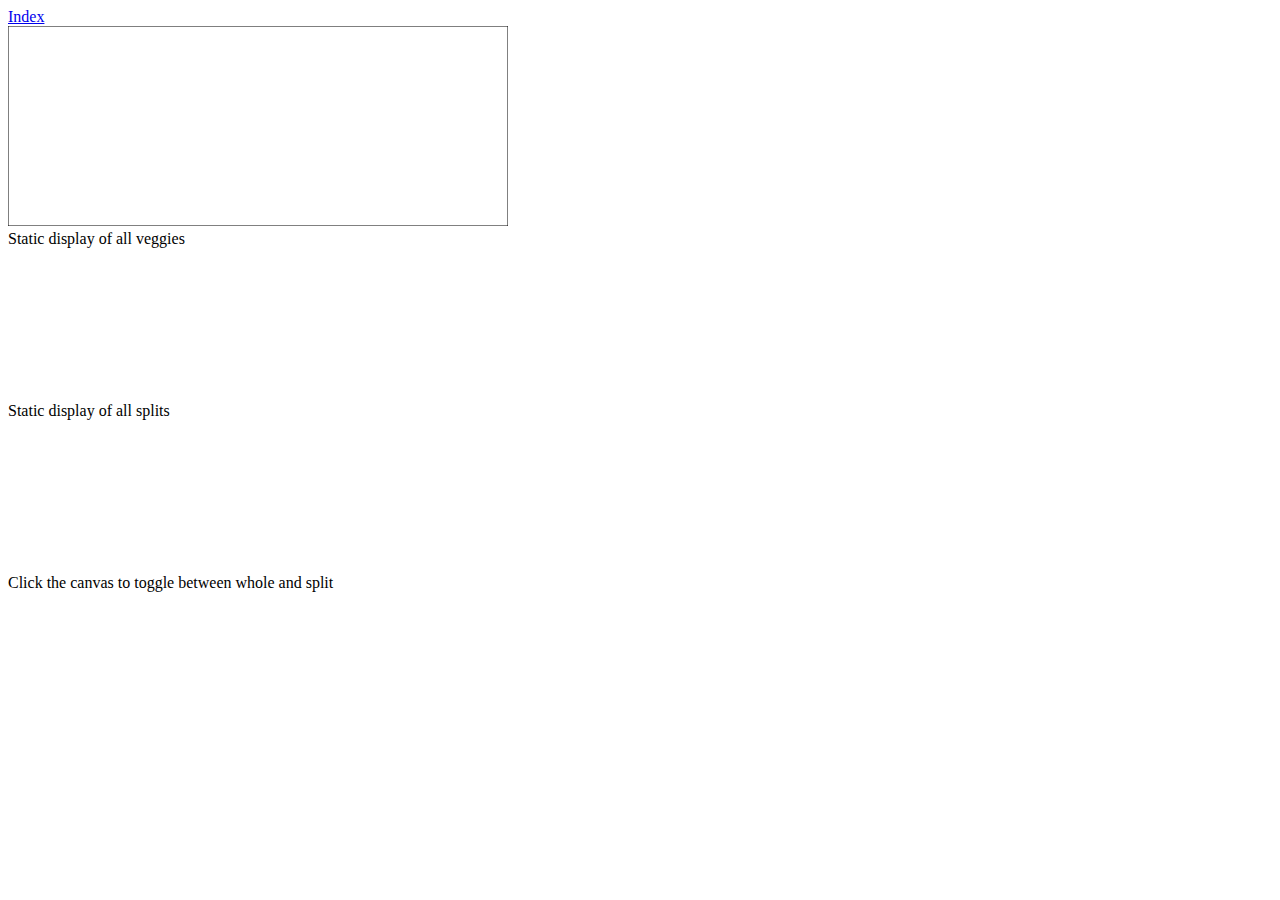
==== Tests.html @ cd76f96f "Add methods/fields to support the splitting of veggies on the stage.  Add test page" ====
<!DOCTYPE HTML>
<html lang="en">
<head>
	<meta charset="UTF-8">
	<title></title>
	<script type="text/javascript" src="src/Convert.js"></script>
	<script type="text/javascript" src="src/Stage.js"></script>
	<script type="text/javascript" src="src/Veggie.js"></script>
	<script type="text/javascript" src="src/VeggieFactory.js"></script>
	<link rel="stylesheet" href="bootstrap.yeti.min.css" />
	<script>
		window.onload = function(){
			(function(){
				var stage = new Stage(
					document.getElementById('canvas1'),
					document.getElementById('img'),
					500,200);
				stage.init();
				var veggies = new VeggieFactory.fullSet();
				veggies.forEach(function(veggie,i){
					veggie.pos.x = 80 * (i + 1);
					veggie.pos.y = 80;
					stage.veggies.push(veggie);
				});
				stage.draw();
			})();
			(function(){
				var stage = new Stage(
					document.getElementById('canvas2'),
					document.getElementById('img'),
					500,200);
				stage.init();
				var veggies = new VeggieFactory.fullSplitSet();
				veggies.forEach(function(veggie,i){
					veggie.pos.x = 50 * (i + .5);
					veggie.pos.y = 80;
					stage.veggies.push(veggie);
				});
				stage.draw();
			})();
			(function(){
				var canvas = document.getElementById('canvas3');
				var stage = new Stage(
					canvas,
					document.getElementById('img'),
					500,200);
				stage.init();
				var veggies = new VeggieFactory.fullSet();
				veggies.forEach(function(veggie,i){
					veggie.pos.x = 80 * (i + 1);
					veggie.pos.y = 80;
					stage.veggies.push(veggie);
				});
				stage.draw();
				var split = false;
				canvas.addEventListener('click',function(){
					if(split){//put them back together
						stage.veggies = veggies.slice(0);
					} else {//take them apart
						veggies.forEach(function(veggie){
							stage.splitVeggie(veggie);
						});
					}
					split = !split;
					stage.draw();
				});
			})();
		};
	</script>
</head>
<body>
	<div class="container">
		<div class="page-header">
			<a href="index.html">Index</a>
		</div>
		<div class="row">
			<div class="col-md-8">
				<img id="img" src="vegetables.png" style="display:none;"/>
				<div class="row">
					<div class="col-sm-8">
						<canvas id="canvas1"></canvas>
					</div>
					<div class="col-sm-4">
						Static display of all veggies
					</div>
				</div>
				<div class="row">
					<div class="col-sm-8">
						<canvas id="canvas2"></canvas>
					</div>
					<div class="col-sm-4">
						Static display of all splits
					</div>
				</div>
				<div class="row">
					<div class="col-sm-8">
						<canvas id="canvas3"></canvas>
					</div>
					<div class="col-sm-4">
						Click the canvas to toggle between whole and split
					</div>
				</div>
			</div>
		</div>
	</div>
</body>
</html>
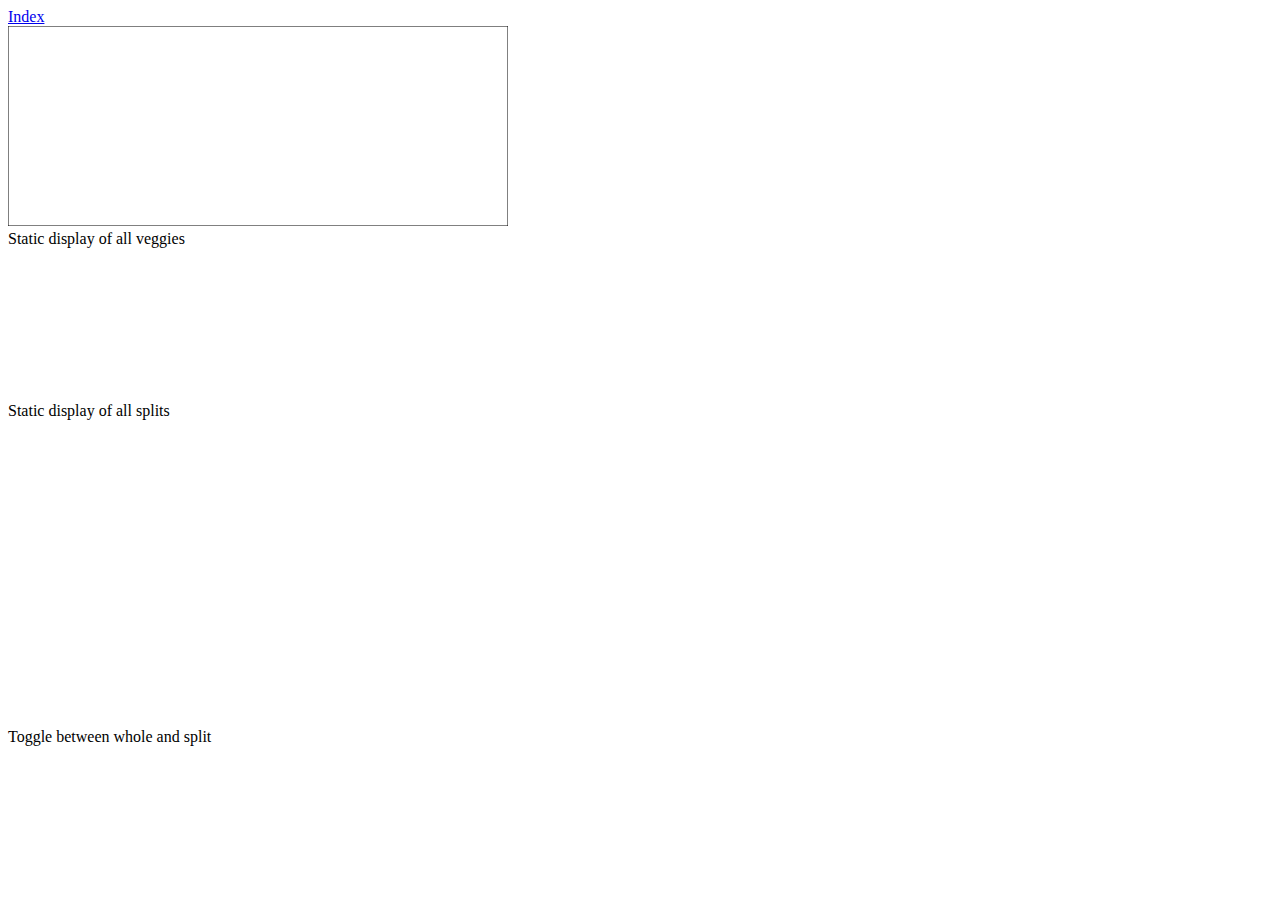
==== commit cfd791a9: "fix split behavior when veggie is rotated (add more tests to show correctness)" ====
--- a/Tests.html
+++ b/Tests.html
@@ -39,30 +39,33 @@
 				stage.draw();
 			})();
 			(function(){
-				var canvas = document.getElementById('canvas3');
-				var stage = new Stage(
-					canvas,
-					document.getElementById('img'),
-					500,200);
-				stage.init();
-				var veggies = new VeggieFactory.fullSet();
-				veggies.forEach(function(veggie,i){
-					veggie.pos.x = 80 * (i + 1);
-					veggie.pos.y = 80;
-					stage.veggies.push(veggie);
-				});
-				stage.draw();
-				var split = false;
-				canvas.addEventListener('click',function(){
-					if(split){//put them back together
-						stage.veggies = veggies.slice(0);
-					} else {//take them apart
-						veggies.forEach(function(veggie){
-							stage.splitVeggie(veggie);
-						});
-					}
-					split = !split;
+				[3,4,5,6,7,8,9,10].forEach(function(n,testIndex){
+					var canvas = document.getElementById('canvas' + n);
+					var stage = new Stage(
+						canvas,
+						document.getElementById('img'),
+						500,200);
+					stage.init();
+					var veggies = new VeggieFactory.fullSet();
+					veggies.forEach(function(veggie,i){
+						veggie.pos.x = 100 * (i + 0.5);
+						veggie.pos.y = 80;
+						stage.veggies.push(veggie);
+						veggie.rot = 45 * testIndex;
+					});
 					stage.draw();
+					var split = false;
+					setInterval(function(){
+						if(split){//put them back together
+							stage.veggies = veggies.slice(0);
+						} else {//take them apart
+							veggies.forEach(function(veggie){
+								stage.splitVeggie(veggie);
+							});
+						}
+						split = !split;
+						stage.draw();
+					}, 1000);
 				});
 			})();
 		};
@@ -77,27 +80,34 @@
 			<div class="col-md-8">
 				<img id="img" src="vegetables.png" style="display:none;"/>
 				<div class="row">
-					<div class="col-sm-8">
+					<div class="col-md-8">
 						<canvas id="canvas1"></canvas>
 					</div>
-					<div class="col-sm-4">
+					<div class="col-md-4">
 						Static display of all veggies
 					</div>
 				</div>
 				<div class="row">
-					<div class="col-sm-8">
+					<div class="col-md-8">
 						<canvas id="canvas2"></canvas>
 					</div>
-					<div class="col-sm-4">
+					<div class="col-md-4">
 						Static display of all splits
 					</div>
 				</div>
 				<div class="row">
-					<div class="col-sm-8">
+					<div class="col-md-8">
 						<canvas id="canvas3"></canvas>
+						<canvas id="canvas4"></canvas>
+						<canvas id="canvas5"></canvas>
+						<canvas id="canvas6"></canvas>
+						<canvas id="canvas7"></canvas>
+						<canvas id="canvas8"></canvas>
+						<canvas id="canvas9"></canvas>
+						<canvas id="canvas10"></canvas>
 					</div>
-					<div class="col-sm-4">
-						Click the canvas to toggle between whole and split
+					<div class="col-md-4">
+						Toggle between whole and split
 					</div>
 				</div>
 			</div>
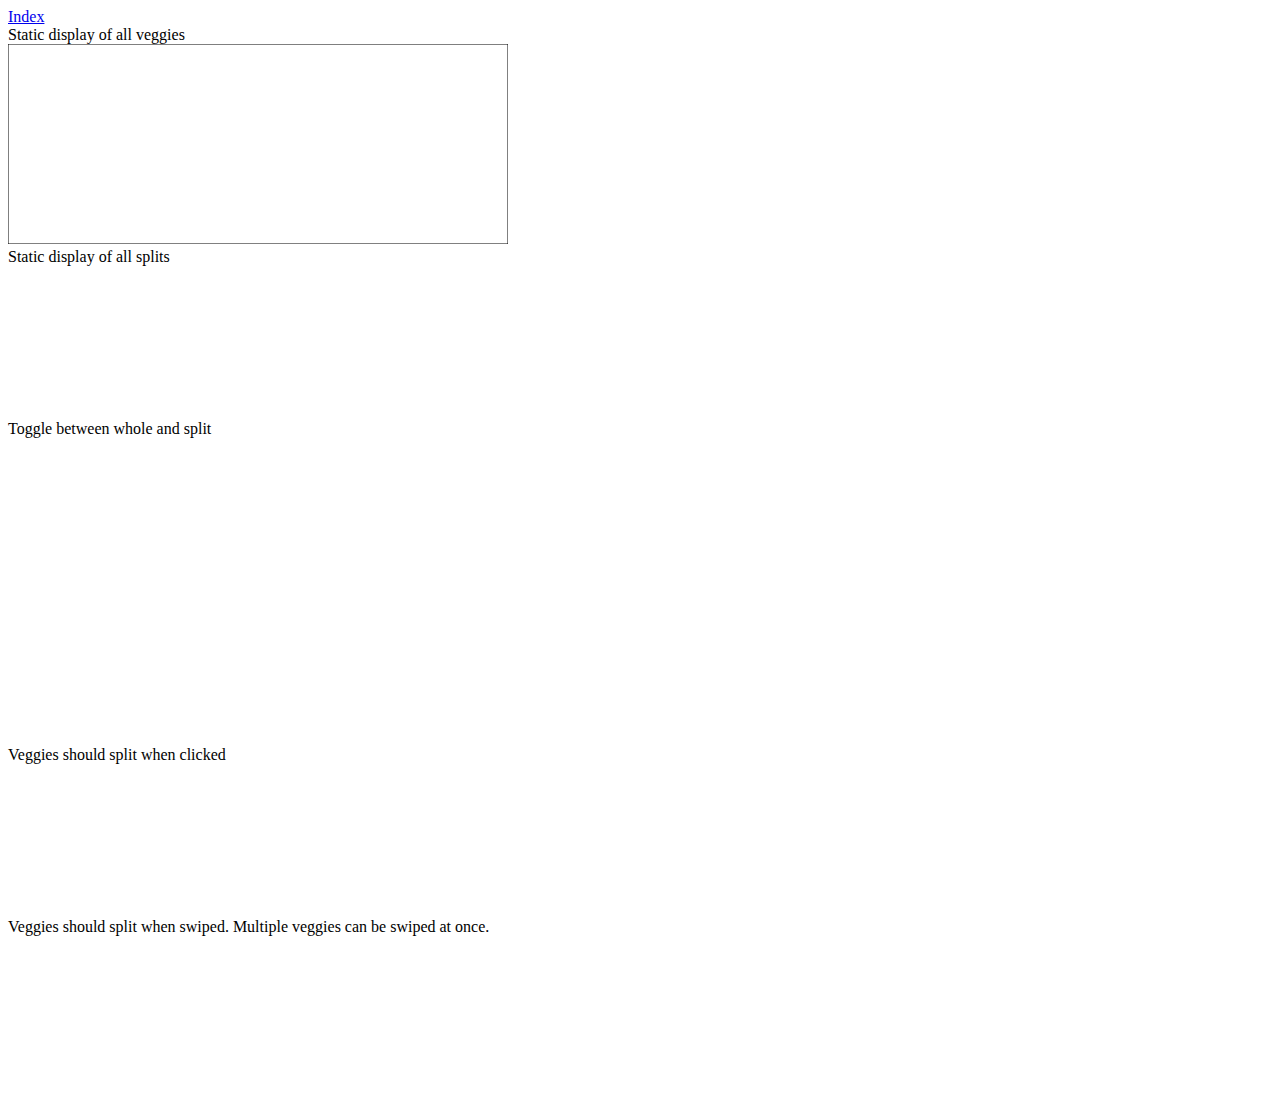
==== commit 7b9bb9c6: "add swiping support with custom events in Controls.  (add swiping test)" ====
--- a/Tests.html
+++ b/Tests.html
@@ -4,71 +4,13 @@
 	<meta charset="UTF-8">
 	<title></title>
 	<script type="text/javascript" src="src/Convert.js"></script>
+	<script type="text/javascript" src="src/Controls.js"></script>
 	<script type="text/javascript" src="src/Stage.js"></script>
 	<script type="text/javascript" src="src/Veggie.js"></script>
 	<script type="text/javascript" src="src/VeggieFactory.js"></script>
+	<script type="text/javascript" src="tests.js"></script>
 	<link rel="stylesheet" href="bootstrap.yeti.min.css" />
 	<script>
-		window.onload = function(){
-			(function(){
-				var stage = new Stage(
-					document.getElementById('canvas1'),
-					document.getElementById('img'),
-					500,200);
-				stage.init();
-				var veggies = new VeggieFactory.fullSet();
-				veggies.forEach(function(veggie,i){
-					veggie.pos.x = 80 * (i + 1);
-					veggie.pos.y = 80;
-					stage.veggies.push(veggie);
-				});
-				stage.draw();
-			})();
-			(function(){
-				var stage = new Stage(
-					document.getElementById('canvas2'),
-					document.getElementById('img'),
-					500,200);
-				stage.init();
-				var veggies = new VeggieFactory.fullSplitSet();
-				veggies.forEach(function(veggie,i){
-					veggie.pos.x = 50 * (i + .5);
-					veggie.pos.y = 80;
-					stage.veggies.push(veggie);
-				});
-				stage.draw();
-			})();
-			(function(){
-				[3,4,5,6,7,8,9,10].forEach(function(n,testIndex){
-					var canvas = document.getElementById('canvas' + n);
-					var stage = new Stage(
-						canvas,
-						document.getElementById('img'),
-						500,200);
-					stage.init();
-					var veggies = new VeggieFactory.fullSet();
-					veggies.forEach(function(veggie,i){
-						veggie.pos.x = 100 * (i + 0.5);
-						veggie.pos.y = 80;
-						stage.veggies.push(veggie);
-						veggie.rot = 45 * testIndex;
-					});
-					stage.draw();
-					var split = false;
-					setInterval(function(){
-						if(split){//put them back together
-							stage.veggies = veggies.slice(0);
-						} else {//take them apart
-							veggies.forEach(function(veggie){
-								stage.splitVeggie(veggie);
-							});
-						}
-						split = !split;
-						stage.draw();
-					}, 1000);
-				});
-			})();
-		};
 	</script>
 </head>
 <body>
@@ -80,22 +22,25 @@
 			<div class="col-md-8">
 				<img id="img" src="vegetables.png" style="display:none;"/>
 				<div class="row">
+					<div class="col-md-4">
+						Static display of all veggies
+					</div>
 					<div class="col-md-8">
 						<canvas id="canvas1"></canvas>
 					</div>
+				</div>
+				<div class="row">
 					<div class="col-md-4">
-						Static display of all veggies
+						Static display of all splits
+					</div>
+					<div class="col-md-8">
+						<canvas id="canvas2"></canvas>
 					</div>
 				</div>
 				<div class="row">
-					<div class="col-md-8">
-						<canvas id="canvas2"></canvas>
+					<div class="col-md-4">
+						Toggle between whole and split
 					</div>
-					<div class="col-md-4">
-						Static display of all splits
-					</div>
-				</div>
-				<div class="row">
 					<div class="col-md-8">
 						<canvas id="canvas3"></canvas>
 						<canvas id="canvas4"></canvas>
@@ -106,8 +51,21 @@
 						<canvas id="canvas9"></canvas>
 						<canvas id="canvas10"></canvas>
 					</div>
+				</div>
+				<div class="row">
 					<div class="col-md-4">
-						Toggle between whole and split
+						Veggies should split when clicked
+					</div>
+					<div class="col-md-8">
+						<canvas id="canvas11"></canvas>
+					</div>
+				</div>
+				<div class="row">
+					<div class="col-md-4">
+						Veggies should split when swiped.  Multiple veggies can be swiped at once.
+					</div>
+					<div class="col-md-8">
+						<canvas id="canvas12"></canvas>
 					</div>
 				</div>
 			</div>
